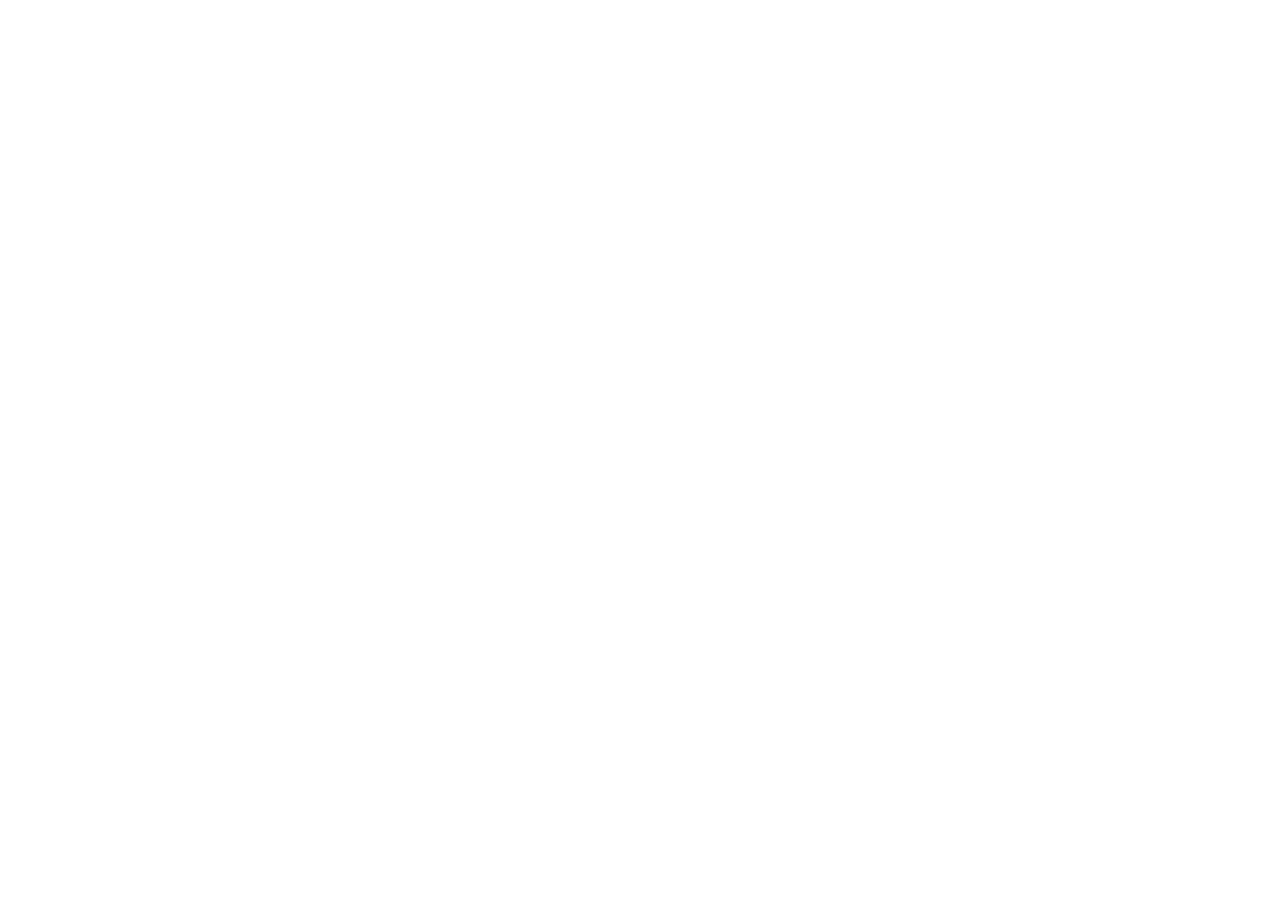
==== Lucky Color/index.html @ 01710536 "initial commit" ====
<!DOCTYPE html>
<html lang="en">
<head>
    <meta charset="UTF-8">
    <meta http-equiv="X-UA-Compatible" content="IE=edge">
    <meta name="viewport" content="width=device-width, initial-scale=1.0">
    <title>Lucky Color</title>
    <link rel="stylesheet" href="style.css">
</head>
<body>
    
</body>
<script src="index.js"></script>
</html>
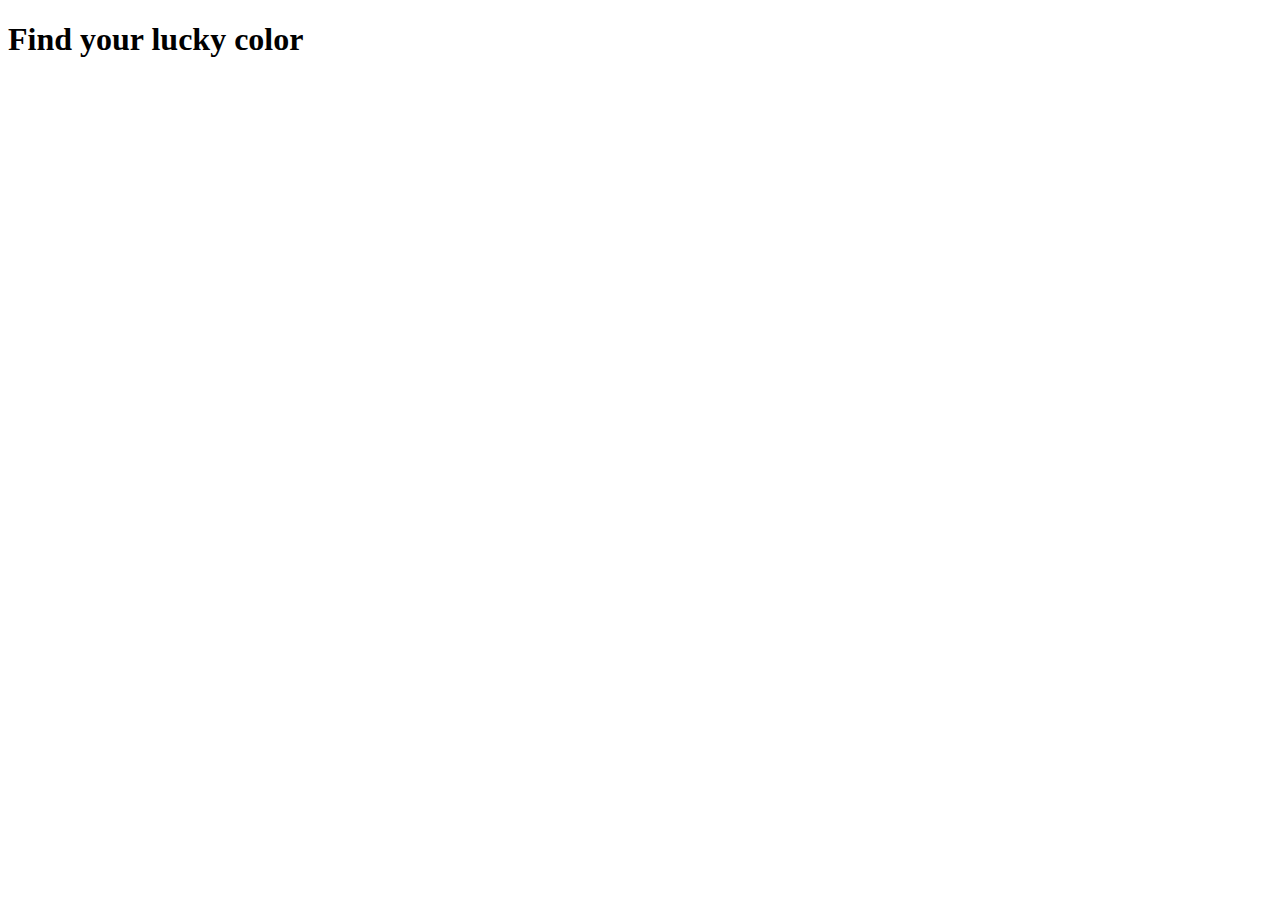
==== commit a908bb95: "repo of lucky color" ====
--- a/Lucky Color/index.html
+++ b/Lucky Color/index.html
@@ -8,7 +8,7 @@
     <link rel="stylesheet" href="style.css">
 </head>
 <body>
-    
+    <h1>Find your lucky color</h1>
 </body>
 <script src="index.js"></script>
 </html>